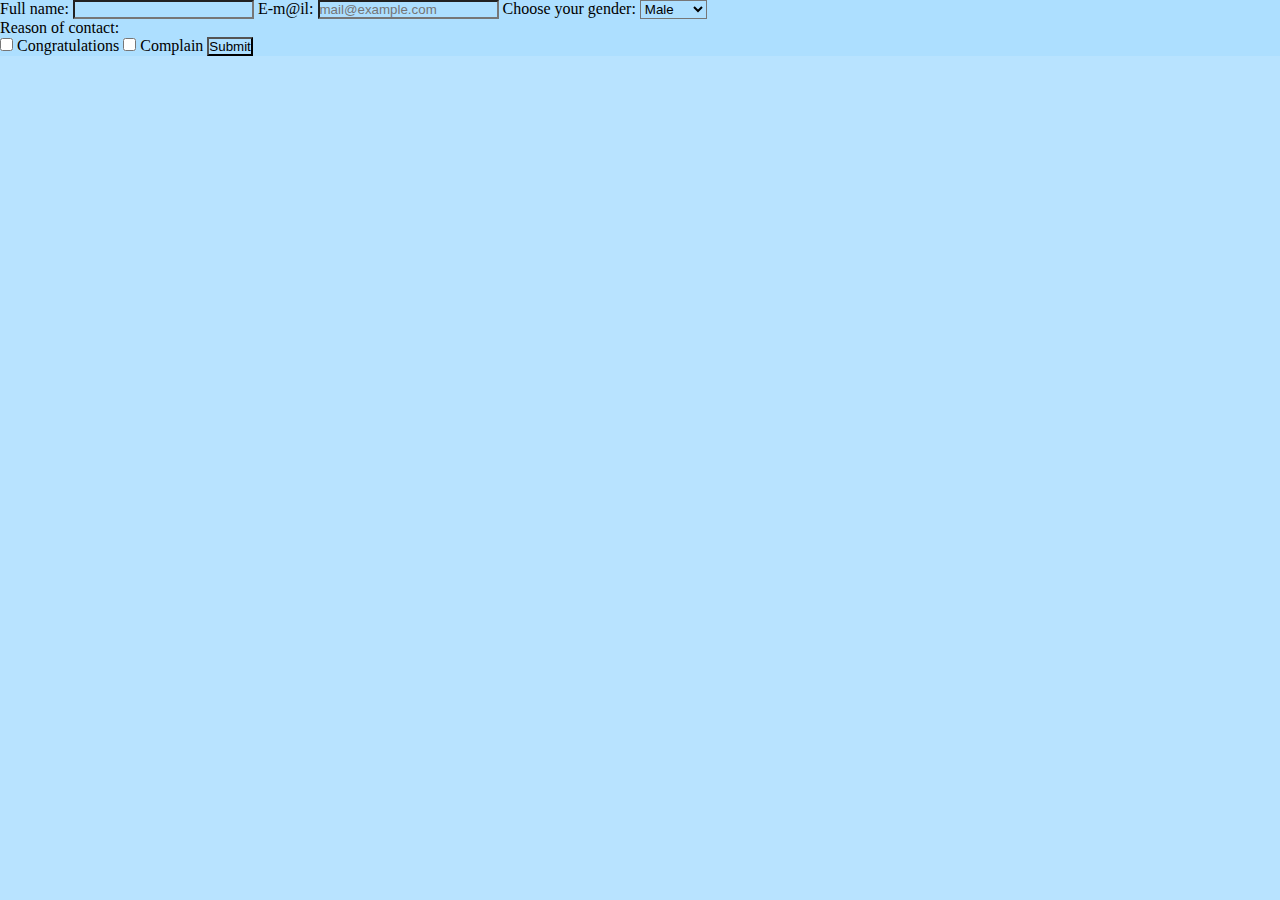
==== z1/index.html @ 66bda5e7 "First form created" ====
<!DOCTYPE html>
<html>
<head>
  <meta charset="utf-8">
  <meta http-equiv="X-UA-Compatible" content="IE=edge">
  <title>💪 🐅 ❤️</title>
  <meta name="viewport" content="width=device-width, initial-scale=1">
  <link rel="stylesheet" type="text/css" media="screen" href="main.css">
</head>
<body>

<form>
  <label>
    Full name: 
    <input type="text" name="fullname" required></label>

  <label>
    E-m@il: 
    <input type="email" name="e-mail" placeholder="mail@example.com"></label>

  <!-- <label>
    Male
    <input type="radio" name="gender" value="male"></label>
  <label>
    Female
    <input type="radio" name="gender" value="female"></label> -->
<!-- </form> -->

<label>Choose your gender:</label>
<select name="gender">
  <option value="male">Male</option>
  <option value="female">Female</option>
</select>

<p>Reason of contact:</p>
<label>
  <input type="checkbox" name="reason" value="1">
  Congratulations</label>

  <label>
  <input type="checkbox" name="reason" value="2">
  Complain</label>
  <input type="submit">
</label>

</body>
</html>
---- z1/main.css ----
* {
  box-sizing: border-box;
  margin: 0;
  padding: 0;
  background-color: rgba(173, 222, 255, 0.863)
}
label{
    display: inline-block
}
{

}
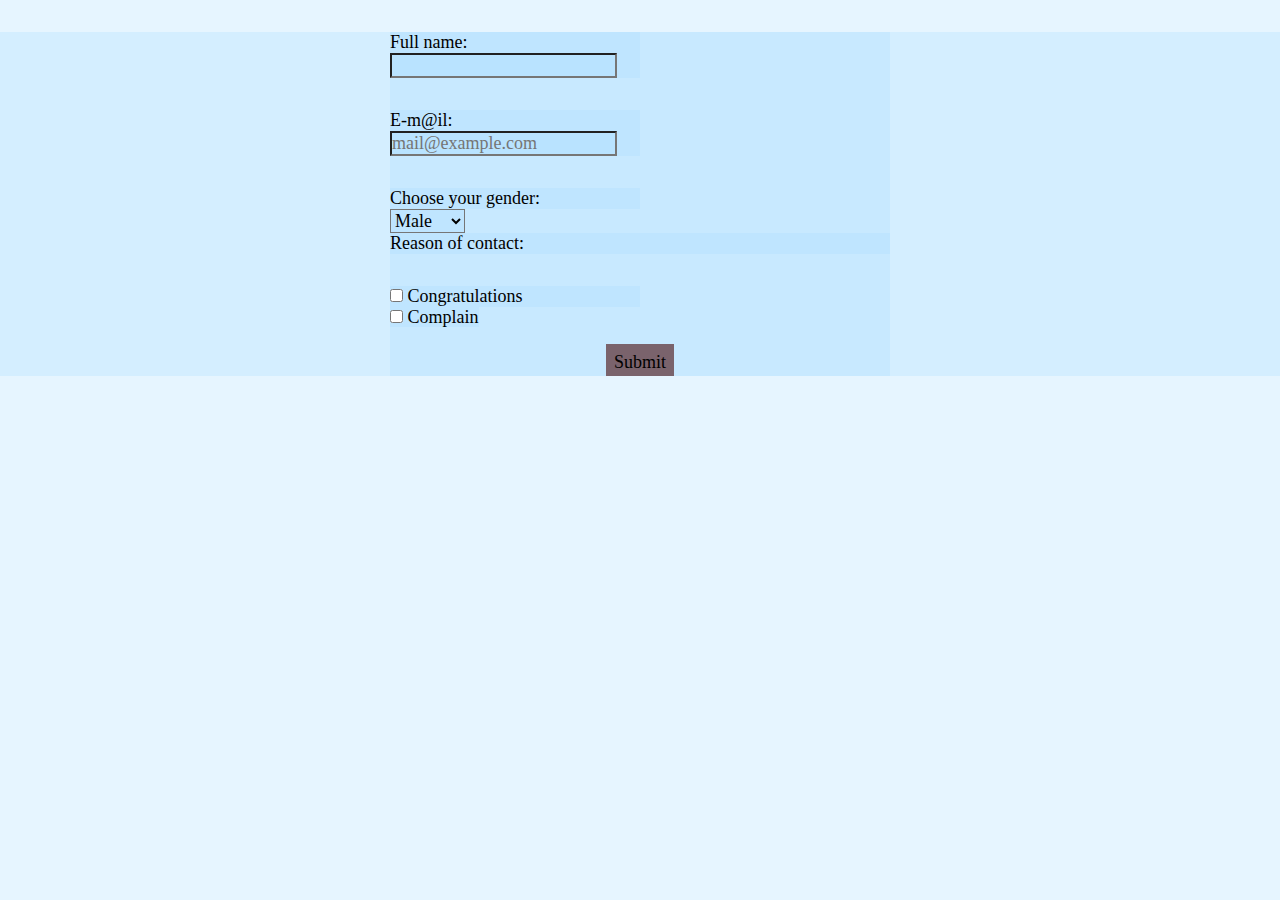
==== commit c5650b50: "CSS stylesheet applied into index.html" ====
--- a/z1/index.html
+++ b/z1/index.html
@@ -9,12 +9,12 @@
 </head>
 <body>
 
-<form>
-  <label>
+<form class="form">
+  <label class="expanded margin">
     Full name: 
     <input type="text" name="fullname" required></label>
 
-  <label>
+  <label class="expanded margin">
     E-m@il: 
     <input type="email" name="e-mail" placeholder="mail@example.com"></label>
 
@@ -26,22 +26,24 @@
     <input type="radio" name="gender" value="female"></label> -->
 <!-- </form> -->
 
-<label>Choose your gender:</label>
+<label class="expanded margin">Choose your gender:</label>
 <select name="gender">
   <option value="male">Male</option>
   <option value="female">Female</option>
 </select>
 
 <p>Reason of contact:</p>
-<label>
+<label class="expanded margin">
   <input type="checkbox" name="reason" value="1">
   Congratulations</label>
 
   <label>
   <input type="checkbox" name="reason" value="2">
   Complain</label>
-  <input type="submit">
+
+  <input type="submit" class="button">
 </label>
+</form>
 
 </body>
 </html>--- a/z1/main.css
+++ b/z1/main.css
@@ -2,11 +2,32 @@
   box-sizing: border-box;
   margin: 0;
   padding: 0;
-  background-color: rgba(173, 222, 255, 0.863)
+  background-color: rgba(173, 222, 255, 0.301);
+  font-family: fantasy;
+  font-size: large;
+  cursor: grab;
 }
-label{
-    display: inline-block
+
+.form {
+    max-width: 500px;
+    margin: 32px auto;
 }
-{
 
+.expanded {
+    width: 50%;
+    display: block;
 }
+
+.margin {
+    margin-top: 32px;
+}
+
+.button {
+    display: block;
+    max-width: 10ch;
+    padding: 8px;
+    height: 32px;
+    margin: 16px auto 32px auto;
+    background-color: rgba(65, 0, 0, 0.575);
+    border: 0;
+}
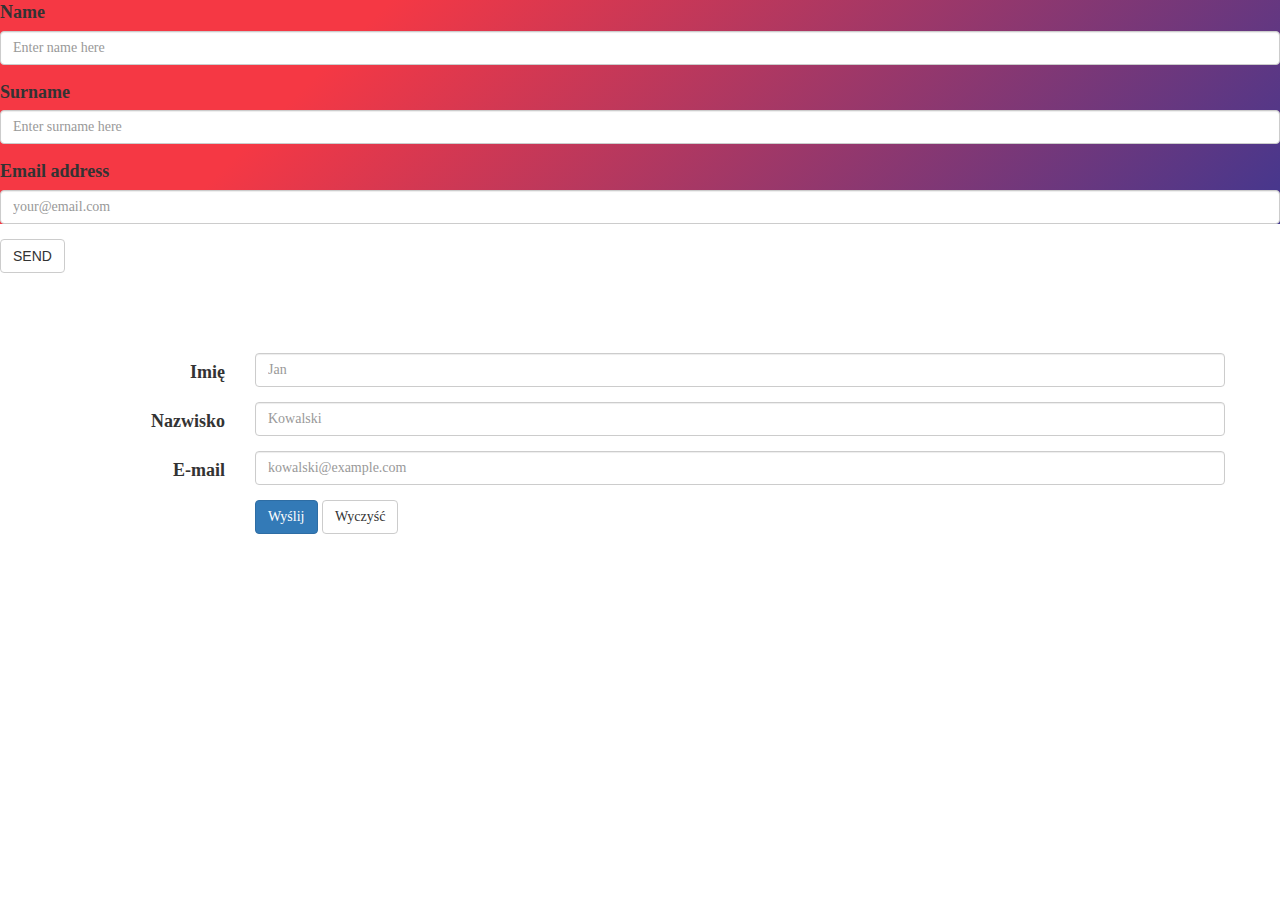
==== commit a9c0e485: "Bootstrap added to z1 - new form" ====
--- a/z1/index.html
+++ b/z1/index.html
@@ -5,45 +5,70 @@
   <meta http-equiv="X-UA-Compatible" content="IE=edge">
   <title>💪 🐅 ❤️</title>
   <meta name="viewport" content="width=device-width, initial-scale=1">
+  <link rel="stylesheet" 
+  href="https://maxcdn.bootstrapcdn.com/bootstrap/3.3.7/css/bootstrap.min.css" 
+  integrity="sha384-BVYiiSIFeK1dGmJRAkycuHAHRg32OmUcww7on3RYdg4Va+PmSTsz/K68vbdEjh4u" 
+  crossorigin="anonymous">
   <link rel="stylesheet" type="text/css" media="screen" href="main.css">
-</head>
+  <script src="https://maxcdn.bootstrapcdn.com/bootstrap/3.3.7/js/bootstrap.min.js" 
+  integrity="sha384-Tc5IQib027qvyjSMfHjOMaLkfuWVxZxUPnCJA7l2mCWNIpG9mGCD8wGNIcPD7Txa" 
+  crossorigin="anonymous"></script>
+</head> 
 <body>
+  <div class="conatiner bk-red">
+    <form>
+        <div class="form-group">
+            <label for="name">Name</label>
+            <input type="text" class="form-control" id="text" placeholder="Enter name here">
+          </div>   
+          <div class="form-group">
+              <label for="surname">Surname</label>
+              <input type="text" class="form-control" id="text" placeholder="Enter surname here">
+            </div>
+        <div class="form-group">
+          <label for="exampleInputEmail1">Email address</label>
+          <input type="email" class="form-control" id="exampleInputEmail1" placeholder="your@email.com">
+        </div>
+     
+        </div>
+        <button type="submit" class="btn btn-default">SEND</button>
+      </form>
+    </div>
 
-<form class="form">
-  <label class="expanded margin">
-    Full name: 
-    <input type="text" name="fullname" required></label>
+    <br><br><br>
+    
+<!-- Training -->
 
-  <label class="expanded margin">
-    E-m@il: 
-    <input type="email" name="e-mail" placeholder="mail@example.com"></label>
-
-  <!-- <label>
-    Male
-    <input type="radio" name="gender" value="male"></label>
-  <label>
-    Female
-    <input type="radio" name="gender" value="female"></label> -->
-<!-- </form> -->
-
-<label class="expanded margin">Choose your gender:</label>
-<select name="gender">
-  <option value="male">Male</option>
-  <option value="female">Female</option>
-</select>
-
-<p>Reason of contact:</p>
-<label class="expanded margin">
-  <input type="checkbox" name="reason" value="1">
-  Congratulations</label>
-
-  <label>
-  <input type="checkbox" name="reason" value="2">
-  Complain</label>
-
-  <input type="submit" class="button">
-</label>
-</form>
-
+    <br><br>
+  <div class="container">
+    <div class="row">
+  <form class="form-horizontal">
+      <div class="form-group">
+        <label for="imie" class="col-sm-2 control-label">Imię</label>
+        <div class="col-sm-10">
+          <input type="text" class="form-control" id="imie" placeholder="Jan">
+        </div>
+      </div>
+      <div class="form-group">
+        <label for="nazwisko" class="col-sm-2 control-label">Nazwisko</label>
+        <div class="col-sm-10">
+          <input type="text" class="form-control" id="nazwisko" placeholder="Kowalski">
+        </div>
+      </div>
+      <div class="form-group">
+          <label for="email" class="col-sm-2 control-label">E-mail</label>
+          <div class="col-sm-10">
+            <input type="email" class="form-control" id="email" placeholder="kowalski@example.com">
+          </div>
+        </div>
+      <div class="form-group">
+        <div class="col-sm-offset-2 col-sm-10">
+          <button type="submit" class="btn btn-primary">Wyślij</button>
+          <button type="submit" class="btn btn-default">Wyczyść</button>
+        </div>
+      </div>
+    </form>
+    </div>
+    </div>
 </body>
 </html>--- a/z1/main.css
+++ b/z1/main.css
@@ -2,32 +2,49 @@
   box-sizing: border-box;
   margin: 0;
   padding: 0;
-  background-color: rgba(173, 222, 255, 0.301);
-  font-family: fantasy;
+  font-family: lato;
   font-size: large;
   cursor: grab;
 }
 
-.form {
-    max-width: 500px;
-    margin: 32px auto;
-}
-
-.expanded {
-    width: 50%;
-    display: block;
-}
-
-.margin {
-    margin-top: 32px;
-}
-
-.button {
-    display: block;
-    max-width: 10ch;
-    padding: 8px;
-    height: 32px;
-    margin: 16px auto 32px auto;
-    background-color: rgba(65, 0, 0, 0.575);
-    border: 0;
-}
+.bk-pink {
+    background-color: #861657;
+    background-image: linear-gradient(326deg, #861657 0%, #ffa69e 74%);
+    min-height: 30px;
+  }
+  
+  .bk-green {
+    background-color: #378b29;
+    background-image: linear-gradient(315deg, #378b29 0%, #ffffff 74%);
+    min-height: 30px;
+  }
+  
+  .bk-blue {
+    background-color: #50d8d7;
+    background-image: linear-gradient(316deg, #50d8d7 0%, #923993 74%);
+    min-height: 30px;
+  }
+  
+  .bk-purple {
+    background-color: #7f53ac;
+    background-image: linear-gradient(315deg, #7f53ac 0%, #647dee 74%);
+    min-height: 30px;
+  }
+  
+  .bk-yellow {
+    background-color: #fbb034;
+    background-image: linear-gradient(315deg, #fbb034 0%, #ffdd00 74%);
+    min-height: 30px;
+  }
+  
+  .bk-orange {
+    background-color: #f5d020;
+    background-image: linear-gradient(315deg, #f5d020 0%, #f53803 74%);
+    min-height: 30px;
+  }
+  
+  .bk-red {
+    background-color: #42378f;
+    background-image: linear-gradient(315deg, #42378f 0%, #f53844 74%);
+    min-height: 30px;
+  }